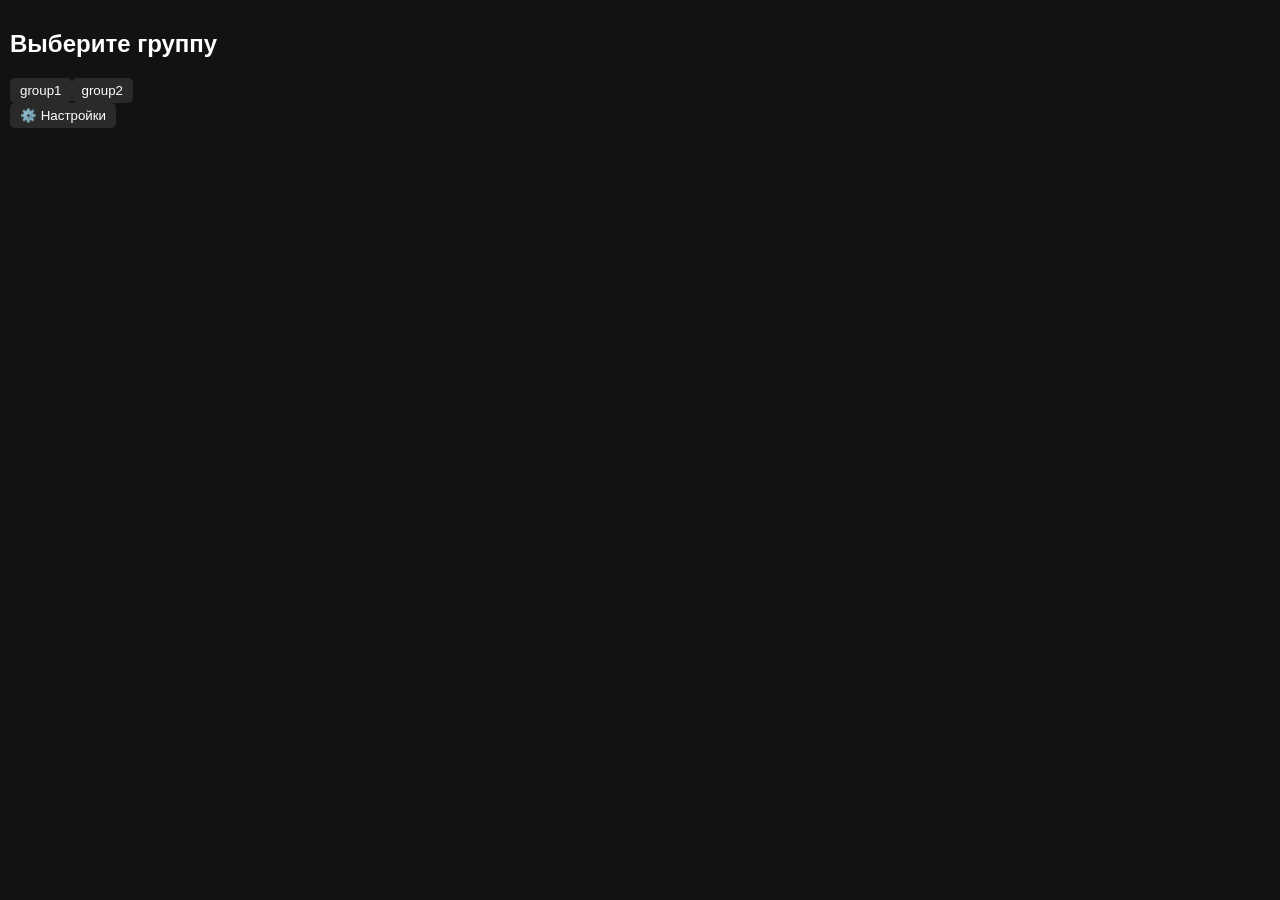
==== index.html @ 3175096a "working" ====
<!DOCTYPE html>
<html lang="en">
<head>
    <meta charset="UTF-8">
    <meta name="viewport" content="width=device-width, initial-scale=1.0">
    <title>Schedule App</title>
    <link rel="stylesheet" href="style.css">
</head>
<body>

<!-- Выбор группы -->
<div id="group-selection" class="screen">
    <h2>Выберите группу</h2>
    <div id="groups"></div>
    <button id="settings-btn">⚙️ Настройки</button>
</div>

<!-- Главное расписание -->
<div id="main-screen" class="screen hidden">
    <div class="header">
        <button id="exit">⏏</button>
        <div id="current-day"></div>
        <button id="calendar">📅</button>
    </div>
    <div id="week-days"></div>

    <div id="schedule-container"></div>
</div>

<!-- Настройки -->
<div id="settings-screen" class="screen hidden">
    <h2>Настройки</h2>
    <label>Лекция цвет: <input type="color" id="color-lecture"></label><br>
    <label>Практика цвет: <input type="color" id="color-practice"></label><br>
    <label>Лабораторная цвет: <input type="color" id="color-lab"></label><br>
    <label>Показывать подгруппу: <input type="checkbox" id="show-subgroup"></label><br>
    <button id="save-settings">Сохранить</button>
    <button id="close-settings">Закрыть</button>
</div>

<input type="date" id="calendar-input" class="hidden-date-input">

<script src="script.js"></script>
</body>
</html>
---- style.css ----
body {
    margin:0;
    font-family: sans-serif;
    background: #121212;
    color: white;
}

.screen { padding: 10px; }
.hidden { display: none; }

.header {
    display: flex;
    justify-content: flex-start;
    align-items: center;
    gap: 10px;
    margin-bottom: 10px;
}

#current-day {
    flex-grow: 1;
    text-align: center;
}

#schedule-container {
    display: flex;
    flex-direction: column;
    gap: 10px;
}

.lesson {
    display: flex;
    align-items: center;
    padding: 10px;
    border-radius: 8px;
    background: #1f1f1f;
}

.time { width: 60px; font-weight: bold; }
.color-bar {
    width: 10px;
    min-height: 42px;
    margin-right: 10px;
    border-radius: 4px;
    flex-shrink: 0;
}
.details { flex-grow: 1; }
.subgroup { margin-left: 5px; font-size: 0.8em; }
button { background: #2a2a2a; color: white; border: none; padding: 5px 10px; border-radius: 5px; }
button:hover { background: #3a3a3a; cursor: pointer; }

#week-days {
    display: flex;
    align-items: center;
    gap: 6px;
    margin-bottom: 10px;
}

.day {
    flex: 1;
    text-align: center;
    padding: 5px;
    border-radius: 6px;
    cursor: pointer;
}

.day.active {
    background: #3a3a3a;
}

.week-shift {
    flex: 0 0 auto;
    min-width: 32px;
}

.hidden-date-input {
    position: absolute;
    left: -9999px;
    opacity: 0;
    pointer-events: none;
}
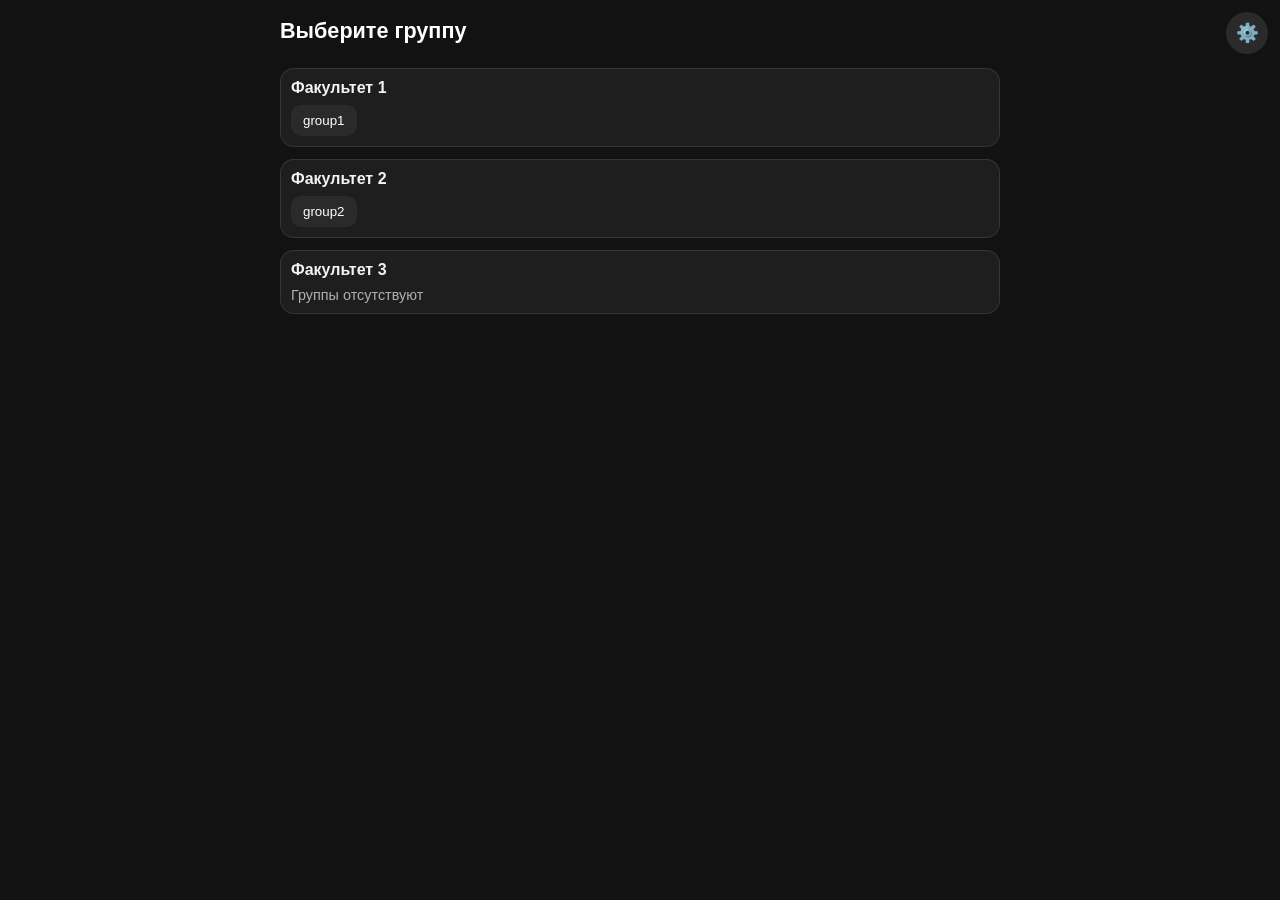
==== commit eaee23f2: "release" ====
--- a/index.html
+++ b/index.html
@@ -10,9 +10,9 @@
 
 <!-- Выбор группы -->
 <div id="group-selection" class="screen">
-    <h2>Выберите группу</h2>
+    <button id="settings-btn" class="settings-fab" aria-label="Открыть настройки">⚙️</button>
+    <h2 class="group-title">Выберите группу</h2>
     <div id="groups"></div>
-    <button id="settings-btn">⚙️ Настройки</button>
 </div>
 
 <!-- Главное расписание -->
@@ -20,7 +20,10 @@
     <div class="header">
         <button id="exit">⏏</button>
         <div id="current-day"></div>
-        <button id="calendar">📅</button>
+        <label id="calendar" class="calendar-picker" aria-label="Выбор даты">
+            <span>📅</span>
+            <input type="date" id="calendar-input" class="calendar-input-overlay">
+        </label>
     </div>
     <div id="week-days"></div>
 
@@ -29,16 +32,52 @@
 
 <!-- Настройки -->
 <div id="settings-screen" class="screen hidden">
-    <h2>Настройки</h2>
-    <label>Лекция цвет: <input type="color" id="color-lecture"></label><br>
-    <label>Практика цвет: <input type="color" id="color-practice"></label><br>
-    <label>Лабораторная цвет: <input type="color" id="color-lab"></label><br>
-    <label>Показывать подгруппу: <input type="checkbox" id="show-subgroup"></label><br>
-    <button id="save-settings">Сохранить</button>
-    <button id="close-settings">Закрыть</button>
+    <div class="settings-card">
+        <h2 class="settings-title">Настройки</h2>
+
+        <div class="settings-section">
+            <div class="settings-section-title">Цвета видов занятий</div>
+            <label class="settings-row">
+                <span>Лекция</span>
+                <input type="color" id="color-lecture" class="color-picker">
+            </label>
+            <label class="settings-row">
+                <span>Практика</span>
+                <input type="color" id="color-practice" class="color-picker">
+            </label>
+            <label class="settings-row">
+                <span>Лабораторная</span>
+                <input type="color" id="color-lab" class="color-picker">
+            </label>
+        </div>
+
+        <div class="settings-section">
+            <div class="settings-section-title">Подгруппы</div>
+            <label class="settings-row settings-toggle-row">
+                <span>Показывать номер подгруппы</span>
+                <span class="toggle-switch">
+                    <input type="checkbox" id="show-subgroup">
+                    <span class="toggle-slider"></span>
+                </span>
+            </label>
+            <label class="settings-row">
+                <span>Моя подгруппа</span>
+                <select id="subgroup-number">
+                    <option value="">Все</option>
+                    <option value="1">1</option>
+                    <option value="2">2</option>
+                    <option value="3">3</option>
+                    <option value="4">4</option>
+                </select>
+            </label>
+        </div>
+
+        <div class="settings-actions">
+            <button id="close-settings" class="btn-secondary">Закрыть</button>
+            <button id="save-settings" class="btn-primary">Сохранить</button>
+        </div>
+    </div>
 </div>
-
-<input type="date" id="calendar-input" class="hidden-date-input">
 
 <script src="script.js"></script>
 </body>
--- a/style.css
+++ b/style.css
@@ -3,10 +3,230 @@
     font-family: sans-serif;
     background: #121212;
     color: white;
+    overflow-x: hidden;
 }
 
 .screen { padding: 10px; }
 .hidden { display: none; }
+
+#group-selection {
+    position: relative;
+    max-width: 720px;
+    margin: 0 auto;
+    padding: 18px 12px 12px;
+}
+
+.group-title {
+    margin: 0 0 24px;
+    font-size: 1.35rem;
+}
+
+.settings-fab {
+    position: fixed;
+    top: 12px;
+    right: 12px;
+    width: 42px;
+    height: 42px;
+    border-radius: 50%;
+    display: inline-flex;
+    align-items: center;
+    justify-content: center;
+    padding: 0;
+    font-size: 1.15rem;
+    z-index: 30;
+}
+
+#groups {
+    display: flex;
+    flex-direction: column;
+    gap: 12px;
+}
+
+.faculty-section {
+    border-radius: 14px;
+    padding: 10px;
+    background: rgba(255, 255, 255, 0.05);
+    border: 1px solid rgba(255, 255, 255, 0.1);
+}
+
+.faculty-title {
+    margin-bottom: 8px;
+    font-weight: 600;
+    opacity: 0.95;
+}
+
+.faculty-groups {
+    display: flex;
+    flex-wrap: wrap;
+    gap: 8px;
+}
+
+.group-btn {
+    padding: 8px 12px;
+    border-radius: 10px;
+}
+
+#main-screen {
+    min-height: 100vh;
+    overflow-x: hidden;
+}
+
+#settings-screen {
+    min-height: 100vh;
+    display: flex;
+    justify-content: center;
+    align-items: flex-start;
+    padding-top: 28px;
+}
+
+#settings-screen.hidden {
+    display: none;
+}
+
+.settings-card {
+    width: min(560px, 100%);
+    border-radius: 16px;
+    padding: 16px;
+    background: rgba(255, 255, 255, 0.06);
+    border: 1px solid rgba(255, 255, 255, 0.14);
+    box-shadow: 0 12px 30px rgba(0, 0, 0, 0.26);
+    backdrop-filter: blur(10px);
+    -webkit-backdrop-filter: blur(10px);
+}
+
+.settings-title {
+    margin: 0 0 14px;
+}
+
+.settings-section {
+    background: rgba(255, 255, 255, 0.05);
+    border: 1px solid rgba(255, 255, 255, 0.1);
+    border-radius: 12px;
+    padding: 10px;
+    margin-bottom: 10px;
+}
+
+.settings-section-title {
+    font-size: 0.84rem;
+    text-transform: uppercase;
+    letter-spacing: 0.04em;
+    opacity: 0.75;
+    margin-bottom: 8px;
+}
+
+.settings-row {
+    display: flex;
+    align-items: center;
+    justify-content: space-between;
+    gap: 10px;
+    padding: 8px 0;
+    font-size: 0.96rem;
+}
+
+.settings-row + .settings-row {
+    border-top: 1px solid rgba(255, 255, 255, 0.08);
+}
+
+#subgroup-number {
+    min-width: 110px;
+}
+
+.settings-row select {
+    background: rgba(255, 255, 255, 0.1);
+    color: white;
+    border: 1px solid rgba(255, 255, 255, 0.2);
+    border-radius: 8px;
+    padding: 6px 8px;
+}
+
+.color-picker {
+    width: 38px;
+    height: 38px;
+    border: none;
+    border-radius: 50%;
+    padding: 0;
+    background: transparent;
+    cursor: pointer;
+    box-shadow: 0 0 0 2px rgba(255, 255, 255, 0.22);
+}
+
+.color-picker::-webkit-color-swatch-wrapper {
+    padding: 0;
+}
+
+.color-picker::-webkit-color-swatch {
+    border: none;
+    border-radius: 50%;
+}
+
+.color-picker::-moz-color-swatch {
+    border: none;
+    border-radius: 50%;
+}
+
+.toggle-switch {
+    position: relative;
+    width: 48px;
+    height: 28px;
+    display: inline-block;
+}
+
+.toggle-switch input {
+    position: absolute;
+    opacity: 0;
+    width: 100%;
+    height: 100%;
+    margin: 0;
+    cursor: pointer;
+    z-index: 1;
+}
+
+.toggle-slider {
+    position: absolute;
+    inset: 0;
+    background: rgba(255, 255, 255, 0.2);
+    border-radius: 999px;
+    transition: background 0.2s ease;
+}
+
+.toggle-slider::before {
+    content: "";
+    position: absolute;
+    width: 22px;
+    height: 22px;
+    left: 3px;
+    top: 3px;
+    background: white;
+    border-radius: 50%;
+    transition: transform 0.2s ease;
+}
+
+.toggle-switch input:checked + .toggle-slider {
+    background: #3778ff;
+}
+
+.toggle-switch input:checked + .toggle-slider::before {
+    transform: translateX(20px);
+}
+
+.settings-actions {
+    display: flex;
+    justify-content: flex-end;
+    gap: 8px;
+    margin-top: 8px;
+}
+
+.btn-secondary {
+    background: rgba(255, 255, 255, 0.12);
+}
+
+.btn-primary {
+    background: #3778ff;
+}
+
+.btn-primary:hover {
+    background: #2f6ef0;
+}
 
 .header {
     display: flex;
@@ -25,6 +245,8 @@
     display: flex;
     flex-direction: column;
     gap: 10px;
+    overflow-x: clip;
+    will-change: transform;
 }
 
 .lesson {
@@ -44,37 +266,145 @@
     flex-shrink: 0;
 }
 .details { flex-grow: 1; }
-.subgroup { margin-left: 5px; font-size: 0.8em; }
+.lesson-title-row {
+    display: flex;
+    align-items: center;
+    justify-content: space-between;
+    gap: 8px;
+}
+
+.lesson-subject {
+    font-size: 1rem;
+    font-weight: 600;
+    line-height: 1.25;
+}
+
+.lesson-room {
+    margin-top: 2px;
+    font-size: 0.82rem;
+    opacity: 0.8;
+}
+
+.subgroup {
+    flex-shrink: 0;
+    font-size: 0.8em;
+    opacity: 0.9;
+}
+
+.lesson.lesson-faded {
+    background: #2f2f2f;
+    opacity: 0.75;
+    padding: 7px 10px;
+}
+
+.lesson.lesson-faded .time {
+    opacity: 0.65;
+    font-size: 0.85rem;
+}
+
+.lesson.lesson-faded .color-bar {
+    background: #666 !important;
+    min-height: 30px;
+}
+
+.lesson.lesson-faded .lesson-subject {
+    font-size: 0.9rem;
+    font-weight: 500;
+}
+
+.lesson.lesson-faded .lesson-room {
+    font-size: 0.75rem;
+    opacity: 0.75;
+}
 button { background: #2a2a2a; color: white; border: none; padding: 5px 10px; border-radius: 5px; }
 button:hover { background: #3a3a3a; cursor: pointer; }
 
 #week-days {
     display: flex;
     align-items: center;
-    gap: 6px;
+    gap: 4px;
     margin-bottom: 10px;
+    overflow: hidden;
+    padding: 4px;
+    border-radius: 14px;
+    background: rgba(255, 255, 255, 0.08);
+    backdrop-filter: blur(12px);
+    -webkit-backdrop-filter: blur(12px);
+    border: 1px solid rgba(255, 255, 255, 0.16);
 }
 
 .day {
-    flex: 1;
+    flex: 1 1 0;
+    min-width: 0;
     text-align: center;
-    padding: 5px;
-    border-radius: 6px;
+    padding: 4px 2px;
+    border-radius: 10px;
     cursor: pointer;
+    background: rgba(255, 255, 255, 0.06);
+    border: 1px solid rgba(255, 255, 255, 0.12);
+    font-size: 0.78rem;
+    line-height: 1.2;
 }
 
 .day.active {
+    background: rgba(255, 255, 255, 0.22);
+    border-color: rgba(255, 255, 255, 0.32);
+}
+
+
+.calendar-picker {
+    position: relative;
+    display: inline-flex;
+    align-items: center;
+    justify-content: center;
+    background: #2a2a2a;
+    color: white;
+    border: none;
+    padding: 5px 10px;
+    border-radius: 5px;
+    cursor: pointer;
+}
+
+.calendar-picker:hover {
     background: #3a3a3a;
 }
 
-.week-shift {
-    flex: 0 0 auto;
-    min-width: 32px;
-}
-
-.hidden-date-input {
+.calendar-input-overlay {
     position: absolute;
-    left: -9999px;
+    inset: 0;
     opacity: 0;
-    pointer-events: none;
+    cursor: pointer;
+    width: 100%;
+    height: 100%;
+    border: 0;
+}
+
+.slide-in-left {
+    animation: slideInLeft 220ms ease-out;
+}
+
+.slide-in-right {
+    animation: slideInRight 220ms ease-out;
+}
+
+@keyframes slideInLeft {
+    from {
+        opacity: 0;
+        transform: translate3d(24px, 0, 0);
+    }
+    to {
+        opacity: 1;
+        transform: translate3d(0, 0, 0);
+    }
+}
+
+@keyframes slideInRight {
+    from {
+        opacity: 0;
+        transform: translate3d(-24px, 0, 0);
+    }
+    to {
+        opacity: 1;
+        transform: translate3d(0, 0, 0);
+    }
 }
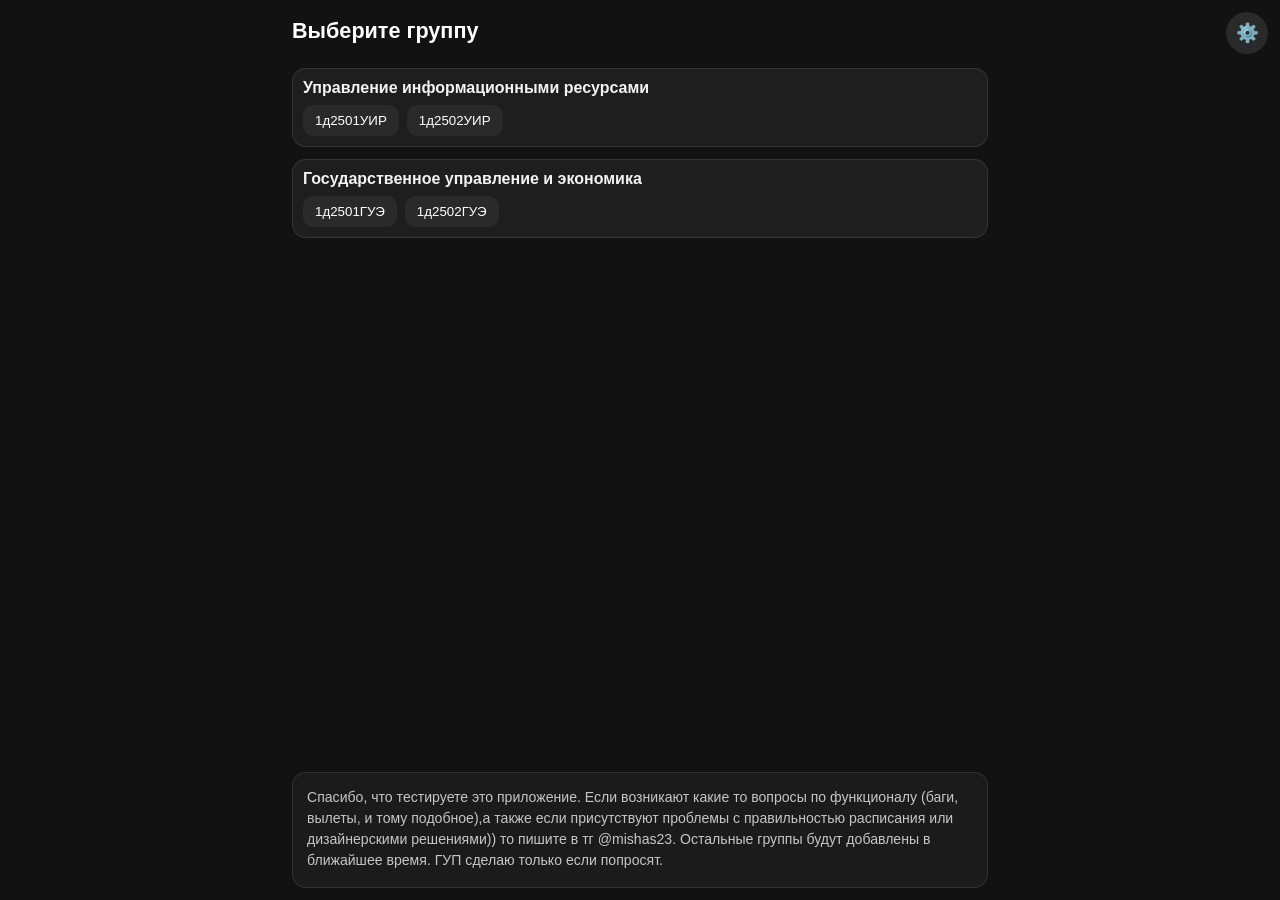
==== commit 2752f356: "release v1.0" ====
--- a/index.html
+++ b/index.html
@@ -13,10 +13,12 @@
     <button id="settings-btn" class="settings-fab" aria-label="Открыть настройки">⚙️</button>
     <h2 class="group-title">Выберите группу</h2>
     <div id="groups"></div>
+    <div id="early-testers-panel" class="early-testers-panel" role="note"></div>
 </div>
 
 <!-- Главное расписание -->
 <div id="main-screen" class="screen hidden">
+    <div id="week-month-caption" class="week-month-caption" aria-live="polite"></div>
     <div class="header">
         <button id="exit">⏏</button>
         <div id="current-day"></div>
@@ -28,6 +30,15 @@
     <div id="week-days"></div>
 
     <div id="schedule-container"></div>
+</div>
+
+<div id="lesson-modal" class="lesson-modal hidden" role="dialog" aria-modal="true" aria-labelledby="lesson-modal-title">
+    <div class="lesson-modal-backdrop" data-lesson-modal-close></div>
+    <div class="lesson-modal-card">
+        <button type="button" class="lesson-modal-close" data-lesson-modal-close aria-label="Закрыть">×</button>
+        <h2 id="lesson-modal-title" class="lesson-modal-heading"></h2>
+        <div id="lesson-modal-body" class="lesson-modal-body"></div>
+    </div>
 </div>
 
 <!-- Настройки -->
--- a/style.css
+++ b/style.css
@@ -1,5 +1,10 @@
+html {
+    height: 100%;
+}
+
 body {
-    margin:0;
+    margin: 0;
+    min-height: 100%;
     font-family: sans-serif;
     background: #121212;
     color: white;
@@ -10,10 +15,23 @@
 .hidden { display: none; }
 
 #group-selection {
-    position: relative;
+    position: fixed;
+    top: 0;
+    bottom: 0;
+    left: 0;
+    right: 0;
+    width: 100%;
     max-width: 720px;
     margin: 0 auto;
     padding: 18px 12px 12px;
+    display: flex;
+    flex-direction: column;
+    box-sizing: border-box;
+    overflow-x: hidden;
+    overflow-y: auto;
+    -webkit-overflow-scrolling: touch;
+    background: #121212;
+    z-index: 10;
 }
 
 .group-title {
@@ -40,6 +58,21 @@
     display: flex;
     flex-direction: column;
     gap: 12px;
+    flex: 1 1 auto;
+    min-height: 0;
+}
+
+.early-testers-panel {
+    flex-shrink: 0;
+    margin-top: auto;
+    padding: 14px 14px 16px;
+    border-radius: 14px;
+    background: rgba(255, 255, 255, 0.04);
+    border: 1px solid rgba(255, 255, 255, 0.1);
+    font-size: 0.88rem;
+    line-height: 1.5;
+    color: rgba(255, 255, 255, 0.75);
+    white-space: pre-line;
 }
 
 .faculty-section {
@@ -67,16 +100,146 @@
 }
 
 #main-screen {
-    min-height: 100vh;
+    position: fixed;
+    top: 0;
+    bottom: 0;
+    left: 0;
+    right: 0;
+    box-sizing: border-box;
     overflow-x: hidden;
+    overflow-y: auto;
+    -webkit-overflow-scrolling: touch;
+    background: #121212;
+    z-index: 10;
+}
+
+.week-month-caption {
+    display: block;
+    width: fit-content;
+    max-width: calc(100% - 24px);
+    margin: 0 auto 8px;
+    text-align: center;
+    font-size: 1.05rem;
+    font-weight: 600;
+    letter-spacing: 0.02em;
+    opacity: 0.92;
+}
+
+.lesson-modal {
+    position: fixed;
+    inset: 0;
+    z-index: 100;
+    display: flex;
+    align-items: flex-end;
+    justify-content: center;
+    padding: 12px;
+    box-sizing: border-box;
+}
+
+.lesson-modal.hidden {
+    display: none;
+}
+
+.lesson-modal-backdrop {
+    position: absolute;
+    inset: 0;
+    background: rgba(0, 0, 0, 0.55);
+    backdrop-filter: blur(4px);
+    -webkit-backdrop-filter: blur(4px);
+}
+
+.lesson-modal-card {
+    position: relative;
+    width: min(480px, 100%);
+    max-height: min(78vh, 560px);
+    overflow: auto;
+    border-radius: 16px 16px 12px 12px;
+    padding: 18px 16px 16px;
+    background: #1e1e1e;
+    border: 1px solid rgba(255, 255, 255, 0.16);
+    box-shadow: 0 -8px 40px rgba(0, 0, 0, 0.45);
+    z-index: 1;
+}
+
+.lesson-modal-close {
+    position: absolute;
+    top: 8px;
+    right: 10px;
+    width: 36px;
+    height: 36px;
+    padding: 0;
+    font-size: 1.5rem;
+    line-height: 1;
+    border-radius: 10px;
+    display: inline-flex;
+    align-items: center;
+    justify-content: center;
+}
+
+.lesson-modal-heading {
+    margin: 0 28px 12px 0;
+    font-size: 1.05rem;
+    font-weight: 600;
+    line-height: 1.3;
+}
+
+.lesson-modal-body {
+    display: flex;
+    flex-direction: column;
+    gap: 10px;
+    font-size: 0.94rem;
+    line-height: 1.4;
+}
+
+.lesson-modal-row {
+    display: grid;
+    grid-template-columns: 118px 1fr;
+    gap: 10px;
+    align-items: start;
+}
+
+.lesson-modal-label {
+    opacity: 0.65;
+    font-size: 0.82rem;
+    text-transform: uppercase;
+    letter-spacing: 0.04em;
+}
+
+.lesson-modal-value {
+    opacity: 0.95;
+}
+
+.lesson-modal-value--multiline {
+    white-space: pre-line;
+    line-height: 1.45;
+}
+
+@media (min-width: 600px) {
+    .lesson-modal {
+        align-items: center;
+    }
+
+    .lesson-modal-card {
+        border-radius: 16px;
+    }
 }
 
 #settings-screen {
-    min-height: 100vh;
+    position: fixed;
+    top: 0;
+    bottom: 0;
+    left: 0;
+    right: 0;
     display: flex;
     justify-content: center;
     align-items: flex-start;
-    padding-top: 28px;
+    padding: 28px 10px 10px;
+    box-sizing: border-box;
+    overflow-x: hidden;
+    overflow-y: auto;
+    -webkit-overflow-scrolling: touch;
+    background: #121212;
+    z-index: 20;
 }
 
 #settings-screen.hidden {
@@ -229,16 +392,25 @@
 }
 
 .header {
-    display: flex;
-    justify-content: flex-start;
-    align-items: center;
-    gap: 10px;
+    display: grid;
+    grid-template-columns: 1fr auto 1fr;
+    align-items: center;
+    gap: 8px;
     margin-bottom: 10px;
 }
 
+.header #exit {
+    justify-self: start;
+}
+
 #current-day {
-    flex-grow: 1;
+    justify-self: center;
     text-align: center;
+    min-width: 0;
+}
+
+.header .calendar-picker {
+    justify-self: end;
 }
 
 #schedule-container {
@@ -255,9 +427,40 @@
     padding: 10px;
     border-radius: 8px;
     background: #1f1f1f;
-}
-
-.time { width: 60px; font-weight: bold; }
+    cursor: pointer;
+}
+
+.lesson.lesson--empty {
+    cursor: default;
+    justify-content: center;
+    opacity: 0.85;
+}
+
+.time {
+    width: 72px;
+    min-width: 72px;
+    margin-right: 6px;
+    flex-shrink: 0;
+    display: flex;
+    flex-direction: column;
+    align-items: flex-start;
+    justify-content: center;
+    gap: 3px;
+}
+
+.time-start {
+    font-weight: 700;
+    font-size: 1.22rem;
+    line-height: 1.05;
+    letter-spacing: -0.02em;
+}
+
+.time-end {
+    font-size: 0.72rem;
+    font-weight: 500;
+    line-height: 1.1;
+    color: rgba(255, 255, 255, 0.42);
+}
 .color-bar {
     width: 10px;
     min-height: 42px;
@@ -297,9 +500,14 @@
     padding: 7px 10px;
 }
 
-.lesson.lesson-faded .time {
-    opacity: 0.65;
-    font-size: 0.85rem;
+.lesson.lesson-faded .time-start {
+    font-size: 1.02rem;
+    opacity: 0.85;
+}
+
+.lesson.lesson-faded .time-end {
+    font-size: 0.66rem;
+    color: rgba(255, 255, 255, 0.38);
 }
 
 .lesson.lesson-faded .color-bar {
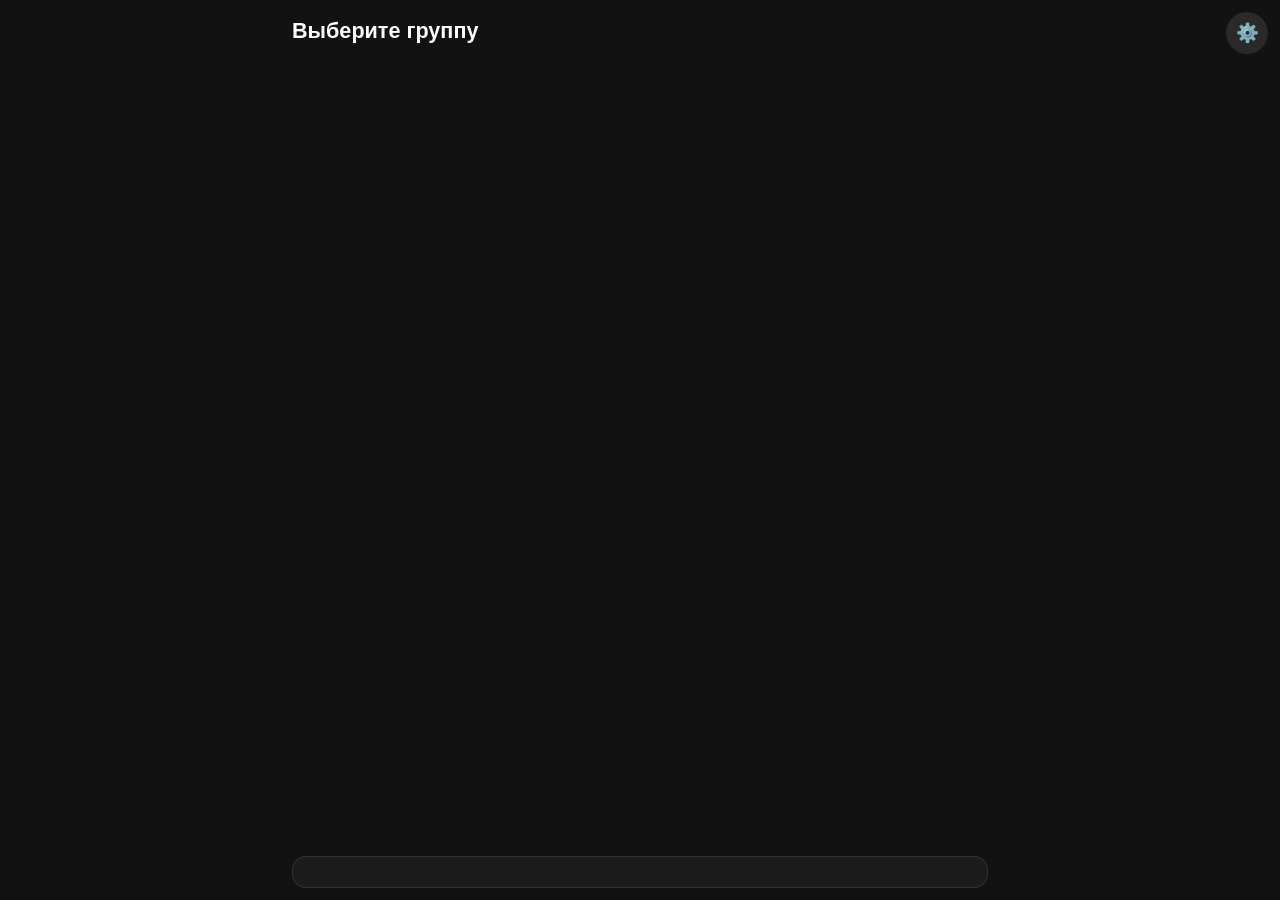
==== commit 10bb0a0f: "telegram api" ====
--- a/index.html
+++ b/index.html
@@ -1,6 +1,7 @@
 <!DOCTYPE html>
 <html lang="en">
 <head>
+    <script src="https://telegram.org/js/telegram-web-app.js"></script>
     <meta charset="UTF-8">
     <meta name="viewport" content="width=device-width, initial-scale=1.0">
     <title>Schedule App</title>
@@ -35,6 +36,7 @@
 <div id="lesson-modal" class="lesson-modal hidden" role="dialog" aria-modal="true" aria-labelledby="lesson-modal-title">
     <div class="lesson-modal-backdrop" data-lesson-modal-close></div>
     <div class="lesson-modal-card">
+        <div id="lesson-modal-accent" class="lesson-modal-accent" aria-hidden="true"></div>
         <button type="button" class="lesson-modal-close" data-lesson-modal-close aria-label="Закрыть">×</button>
         <h2 id="lesson-modal-title" class="lesson-modal-heading"></h2>
         <div id="lesson-modal-body" class="lesson-modal-body"></div>
@@ -59,6 +61,10 @@
             <label class="settings-row">
                 <span>Лабораторная</span>
                 <input type="color" id="color-lab" class="color-picker">
+            </label>
+            <label class="settings-row">
+                <span>Зачёт / экзамен</span>
+                <input type="color" id="color-credit" class="color-picker">
             </label>
         </div>
 
--- a/style.css
+++ b/style.css
@@ -148,6 +148,19 @@
     -webkit-backdrop-filter: blur(4px);
 }
 
+.lesson-modal:not(.hidden) .lesson-modal-backdrop {
+    animation: modalBackdropIn 220ms ease-out;
+}
+
+@keyframes modalBackdropIn {
+    from {
+        opacity: 0;
+    }
+    to {
+        opacity: 1;
+    }
+}
+
 .lesson-modal-card {
     position: relative;
     width: min(480px, 100%);
@@ -155,10 +168,23 @@
     overflow: auto;
     border-radius: 16px 16px 12px 12px;
     padding: 18px 16px 16px;
+    padding-top: 22px;
     background: #1e1e1e;
     border: 1px solid rgba(255, 255, 255, 0.16);
     box-shadow: 0 -8px 40px rgba(0, 0, 0, 0.45);
     z-index: 1;
+    will-change: transform, opacity;
+}
+
+.lesson-modal-accent {
+    position: absolute;
+    top: 0;
+    left: 0;
+    right: 0;
+    height: 5px;
+    border-radius: 16px 16px 0 0;
+    pointer-events: none;
+    background: #888;
 }
 
 .lesson-modal-close {
@@ -482,6 +508,14 @@
     line-height: 1.25;
 }
 
+.lesson-exam-kind {
+    font-size: 0.82rem;
+    font-weight: 600;
+    color: rgba(255, 255, 255, 0.55);
+    margin-top: 3px;
+    line-height: 1.25;
+}
+
 .lesson-room {
     margin-top: 2px;
     font-size: 0.82rem;
@@ -513,6 +547,11 @@
 .lesson.lesson-faded .color-bar {
     background: #666 !important;
     min-height: 30px;
+}
+
+.lesson.lesson-faded .lesson-exam-kind {
+    font-size: 0.76rem;
+    color: rgba(255, 255, 255, 0.48);
 }
 
 .lesson.lesson-faded .lesson-subject {
